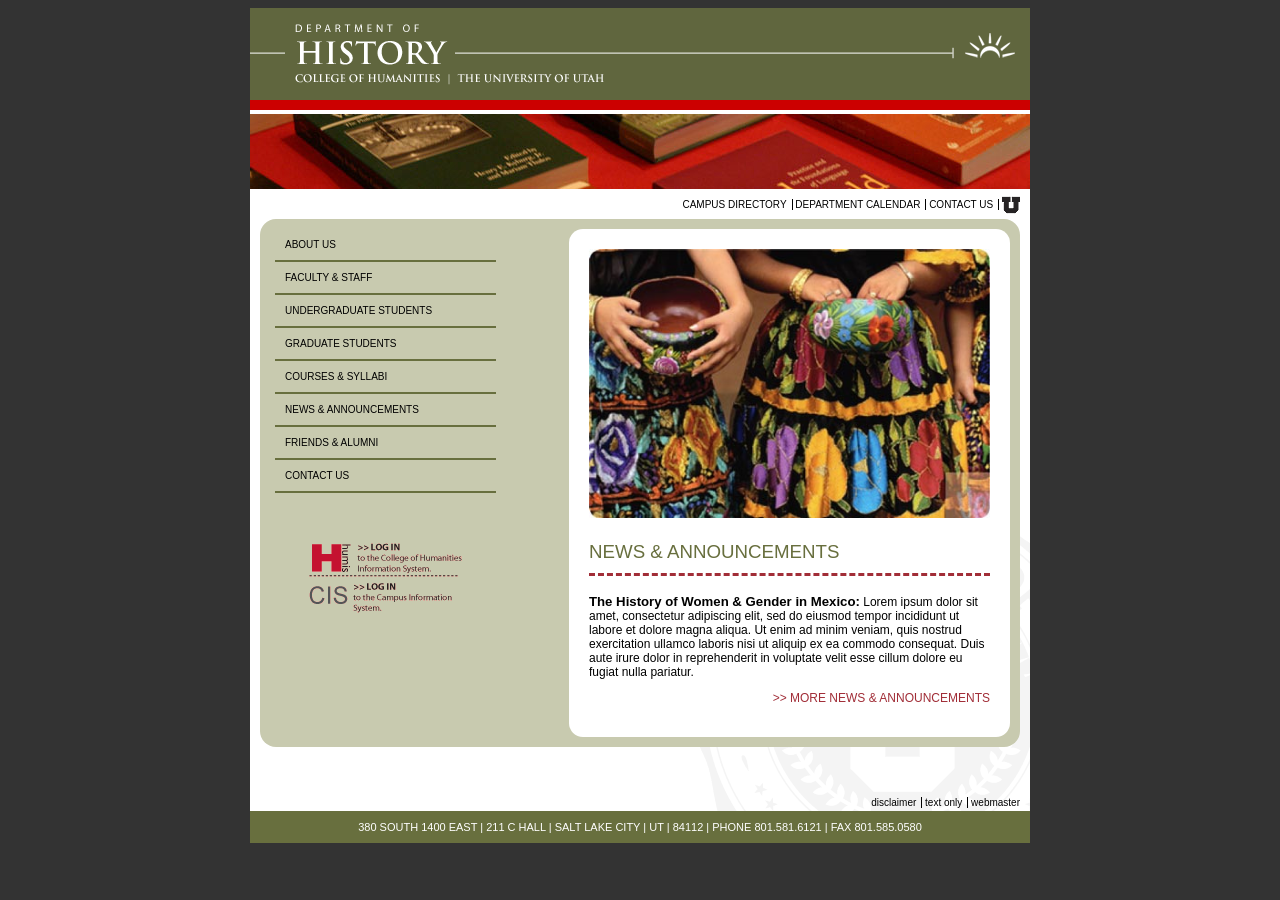
==== index.html @ 5f1329fa "Improved layout" ====
<!DOCTYPE html>
<html lang="en">
    <head>
        <meta charset="UTF-8">
        <title>Title</title>
        <link rel="stylesheet" href="styles.css">
    </head>
    <body>

        <div class="container">
            <header>
                <img src="files/historyHome.gif" alt="U of U History Homepage">
                <img src="files/histBooks01.jpg" alt="Books on a shelf">
            </header>

            <section class="middle">
                <nav class="top-nav">
                    <a href="#">Campus Directory</a>
                    <a href="#">Department Calendar</a>
                    <a href="#">Contact Us</a>
                    <a href="#">
                        <img src="files/u_small.gif" alt="U of U Logo"/>
                    </a>
                </nav>

                <section class="brown-box">
                    <aside class="left">
                        <nav>
                            <a href="#">About Us</a>
                            <a href="#">Faculty &amp; Staff</a>
                            <a href="#">Undergraduate Students</a>
                            <a href="#">Graduate Students</a>
                            <a href="#">Courses &amp; Syllabi</a>
                            <a href="#">News &amp; Announcements</a>
                            <a href="#">Friends &amp; Alumni</a>
                            <a href="#">Contact Us</a>
                        </nav>

                        <div class="links">
                            <a href="#">
                                <img src="files/login-humis.gif" alt="Log into HUMIS"/>
                            </a>

                            <a href="#">
                                <img src="files/login-cis.gif" alt="Log into CIS"/>
                            </a>
                        </div>

                    </aside>

                    <aside class="right">
                        <div class="right-box">
                            <img src="files/women_w_pottery.jpg" alt="colorful pottery"/>

                            <h3>NEWS &amp ANNOUNCEMENTS</h3>
                            <p>
                                <strong>The History of Women &amp Gender in Mexico:</strong> Lorem ipsum dolor sit amet,
                                consectetur adipiscing elit, sed do eiusmod tempor incididunt ut labore
                                et dolore magna aliqua. Ut enim ad minim veniam, quis nostrud exercitation
                                ullamco laboris nisi ut aliquip ex ea commodo consequat. Duis aute irure dolor
                                in reprehenderit in voluptate velit esse cillum dolore eu fugiat nulla pariatur.
                            </p>
                            <p class="link">
                                <a href="#">
                                    >> More news &amp; announcements
                                </a>
                            </p>

                        </div>
                    </aside>

                    <div style="clear: both;"></div>
                    <!-- inline style = clear both left and right float-->

                </section>

                <nav class="bottom-nav">
                    <a href="#">Disclaimer</a>
                    <a href="#">Text only</a>
                    <a href="#">Webmaster</a>
                </nav>

            </section>

            <footer>380 SOUTH 1400 EAST | 211 C HALL | SALT LAKE CITY | UT | 84112 | PHONE 801.581.6121 | FAX 801.585.0580</footer>
        </div>

    </body>
</html>
---- styles.css ----
/*p {*/
/*    border: 1px solid black;*/
/*}*/

/*Notes: block is 100% width container, inline depends on tag container*/
:root {
    --uofuRed: #a12d37;
    /*control command G to select all instances to change*/
}

body {
    background-color: #333333;
    font-family: Arial, Helvetica, sans-serif;

    div.container {
        width: 780px;
        margin: 0 auto; /*tb rl*/
        background-color: white;


        section.middle {
            padding: 3px 10px;
            background-image: url("files/uofu_medallion_rt.gif");
            background-position: bottom right;
            background-repeat: no-repeat;

            > nav {
                /*> means direct descendants of*/
                text-align: right;
                font-size: 10px;

                a {
                    color: black;
                    text-decoration: none;
                    font-size: 10px;
                    border-right: 1px solid black;
                    padding-right: 5px;
                    /*margin-left: 3px;*/
                    /*font-size: 10px;*/

                    &:hover {
                        text-decoration: underline;
                    }

                    &:last-of-type {
                        border-right: none;
                        padding-right: unset;
                    }
                }

                img {
                    vertical-align: middle;
                }

                &.top-nav {
                    text-transform: uppercase;
                }

                &.bottom-nav {
                    text-transform: lowercase;
                }
            }

            section.brown-box {
                /*height: 600px;*/
                background-color: #c8caaf;
                margin: 5px 0 50px;
                padding: 10px 10px 10px 15px;
                border-radius: 16px;

                aside {
                    /*border: 1px solid black;*/

                    &.left {
                        width: 30%;
                        float: left;

                        nav {
                            a {
                                display: block;
                                color: black;
                                text-decoration: none;
                                border-bottom: 2px solid #686f3e;
                                text-transform: uppercase;
                                padding: 10px 0 10px 10px;
                                font-size: 10px;
                                &:hover {
                                    background-color: #686f3e;
                                    color: white;
                                }

                            }
                        }
                        div.links {
                            margin: 50px auto 0;
                            width: 153px;
                        }
                    }

                    &.right {
                        width: 60%;
                        float: right;
                        background-color: white;
                        border-radius: 14px;

                        div.right-box {

                            padding: 20px;

                            h3 {
                                color: #686f3e;
                                padding-bottom: 10px;
                                border-bottom: dashed 3px var(--uofuRed);
                                font-weight: normal;
                            }

                            p {
                                font-size: 12px;

                                strong {
                                    font-size: 110%;
                                }
                                /*only relative to this paragraph text*/

                                &.link {
                                    text-align: right;


                                    a {
                                        color: var(--uofuRed);
                                        text-transform: uppercase;
                                        text-decoration: none;

                                        &:hover {
                                            text-decoration: underline;
                                        }

                                    }
                                }


                            }

                            img {
                                width: 100%;
                            }
                        }
                    }
                }

            }
        }

        footer {
            background-color: #686f3e;
            color: white;
            font-size: 11px;
            text-align: center;
            padding: 10px 0;
        }
    }
}
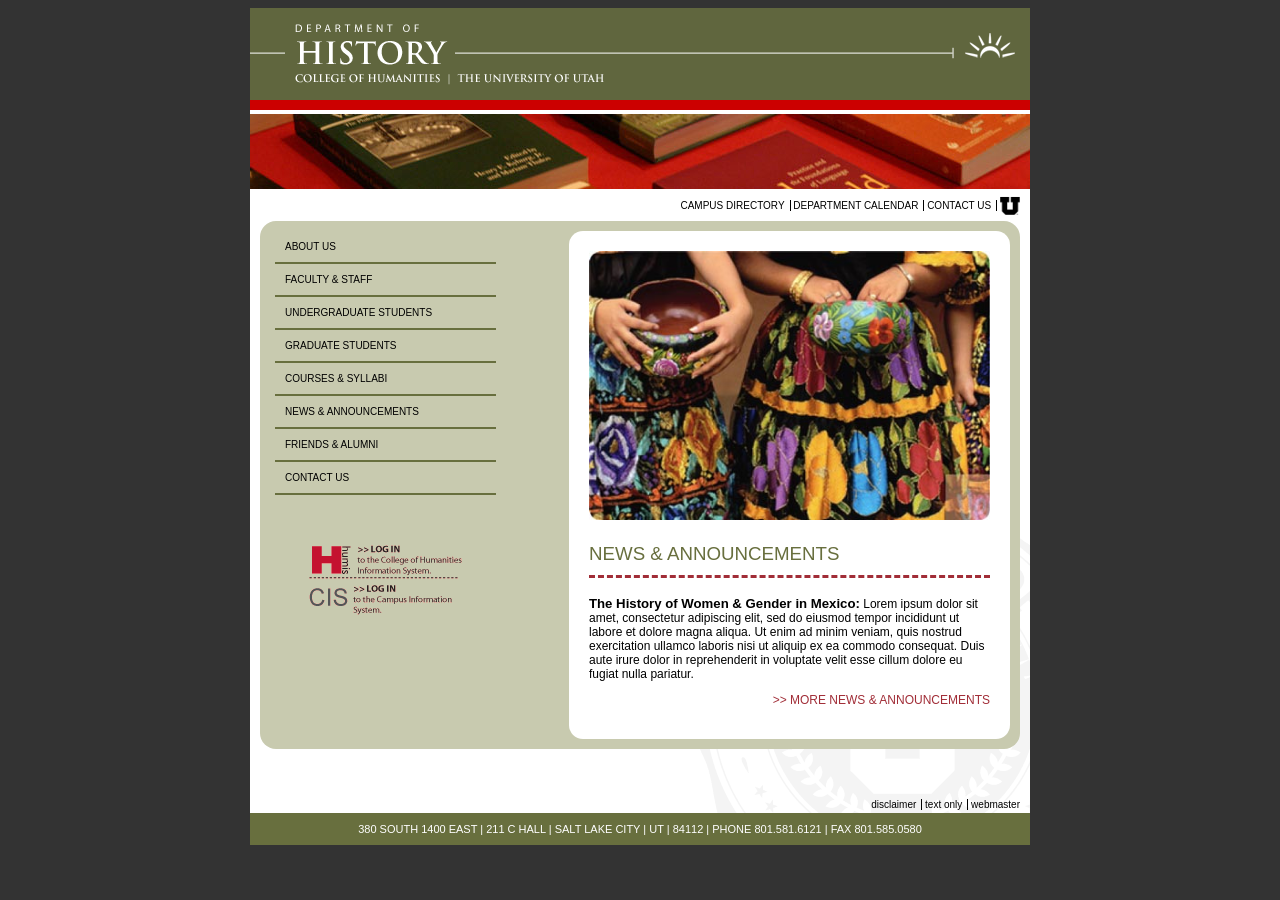
==== commit 15e8ae66: "added svg U logo" ====
--- a/index.html
+++ b/index.html
@@ -2,8 +2,8 @@
 <html lang="en">
     <head>
         <meta charset="UTF-8">
-        <title>Title</title>
-        <link rel="stylesheet" href="styles.css">
+        <title>HUMIS Homepage</title>
+        <link rel="stylesheet" href="stylesheets/homepage.css">
     </head>
     <body>
 
@@ -19,21 +19,21 @@
                     <a href="#">Department Calendar</a>
                     <a href="#">Contact Us</a>
                     <a href="#">
-                        <img src="files/u_small.gif" alt="U of U Logo"/>
+                        <img src="files/u_block_logo.svg" width="20px" height="20px" alt="U of U Logo"/>
                     </a>
                 </nav>
 
                 <section class="brown-box">
                     <aside class="left">
                         <nav>
-                            <a href="#">About Us</a>
+                            <a href="/about-us.html">About Us</a>
                             <a href="#">Faculty &amp; Staff</a>
                             <a href="#">Undergraduate Students</a>
                             <a href="#">Graduate Students</a>
                             <a href="#">Courses &amp; Syllabi</a>
                             <a href="#">News &amp; Announcements</a>
                             <a href="#">Friends &amp; Alumni</a>
-                            <a href="#">Contact Us</a>
+                            <a href="/contact-us.html">Contact Us</a>
                         </nav>
 
                         <div class="links">
--- a/stylesheets/homepage.css
+++ b/stylesheets/homepage.css
@@ -0,0 +1,155 @@
+/*Notes: block is 100% width container, inline depends on tag container*/
+:root {
+    --uofuRed: #a12d37;
+    /*control command G to select all instances to change*/
+
+}
+
+body {
+    background-color: #333333;
+    font-family: Arial, Helvetica, sans-serif;
+
+    div.container {
+        width: 780px;
+        margin: 0 auto; /*tb rl*/
+        background-color: white;
+
+        /*HOMEPAGE*/
+        section.middle {
+            padding: 3px 10px;
+            background-image: url("../files/uofu_medallion_rt.gif");
+            background-position: bottom right;
+            background-repeat: no-repeat;
+
+            > nav {
+                /*> means direct descendants of*/
+                text-align: right;
+                font-size: 10px;
+
+                a {
+                    color: black;
+                    text-decoration: none;
+                    font-size: 10px;
+                    border-right: 1px solid black;
+                    padding-right: 5px;
+
+                    &:hover {
+                        text-decoration: underline;
+                    }
+
+                    &:last-of-type {
+                        border-right: none;
+                        padding-right: unset;
+                    }
+                }
+
+                img {
+                    vertical-align: middle;
+                }
+
+                &.top-nav {
+                    text-transform: uppercase;
+                }
+
+                &.bottom-nav {
+                    text-transform: lowercase;
+                }
+            }
+
+            section.brown-box {
+                background-color: #c8caaf;
+                margin: 5px 0 50px;
+                padding: 10px 10px 10px 15px;
+                border-radius: 16px;
+
+                aside {
+
+                    &.left {
+                        width: 30%;
+                        float: left;
+
+                        nav {
+                            a {
+                                display: block;
+                                color: black;
+                                text-decoration: none;
+                                border-bottom: 2px solid #686f3e;
+                                text-transform: uppercase;
+                                padding: 10px 0 10px 10px;
+                                font-size: 10px;
+                                &:hover {
+                                    background-color: #686f3e;
+                                    color: white;
+                                }
+
+                            }
+                        }
+                        div.links {
+                            margin: 50px auto 0;
+                            width: 153px;
+                        }
+                    }
+
+                    &.right {
+                        width: 60%;
+                        float: right;
+                        background-color: white;
+                        border-radius: 14px;
+
+                        div.right-box {
+
+                            padding: 20px;
+
+                            h3 {
+                                color: #686f3e;
+                                padding-bottom: 10px;
+                                border-bottom: dashed 3px var(--uofuRed);
+                                font-weight: normal;
+                            }
+
+                            p {
+                                font-size: 12px;
+
+                                strong {
+                                    font-size: 110%;
+                                }
+
+                                &.link {
+                                    text-align: right;
+
+
+                                    a {
+                                        color: var(--uofuRed);
+                                        text-transform: uppercase;
+                                        text-decoration: none;
+
+                                        &:hover {
+                                            text-decoration: underline;
+                                        }
+
+                                    }
+                                }
+
+
+                            }
+
+                            img {
+                                width: 100%;
+                            }
+                        }
+                    }
+                }
+
+            }
+        }
+
+
+        footer {
+            background-color: #686f3e;
+            color: white;
+            font-size: 11px;
+            text-align: center;
+            padding: 10px 0;
+        }
+    }
+}
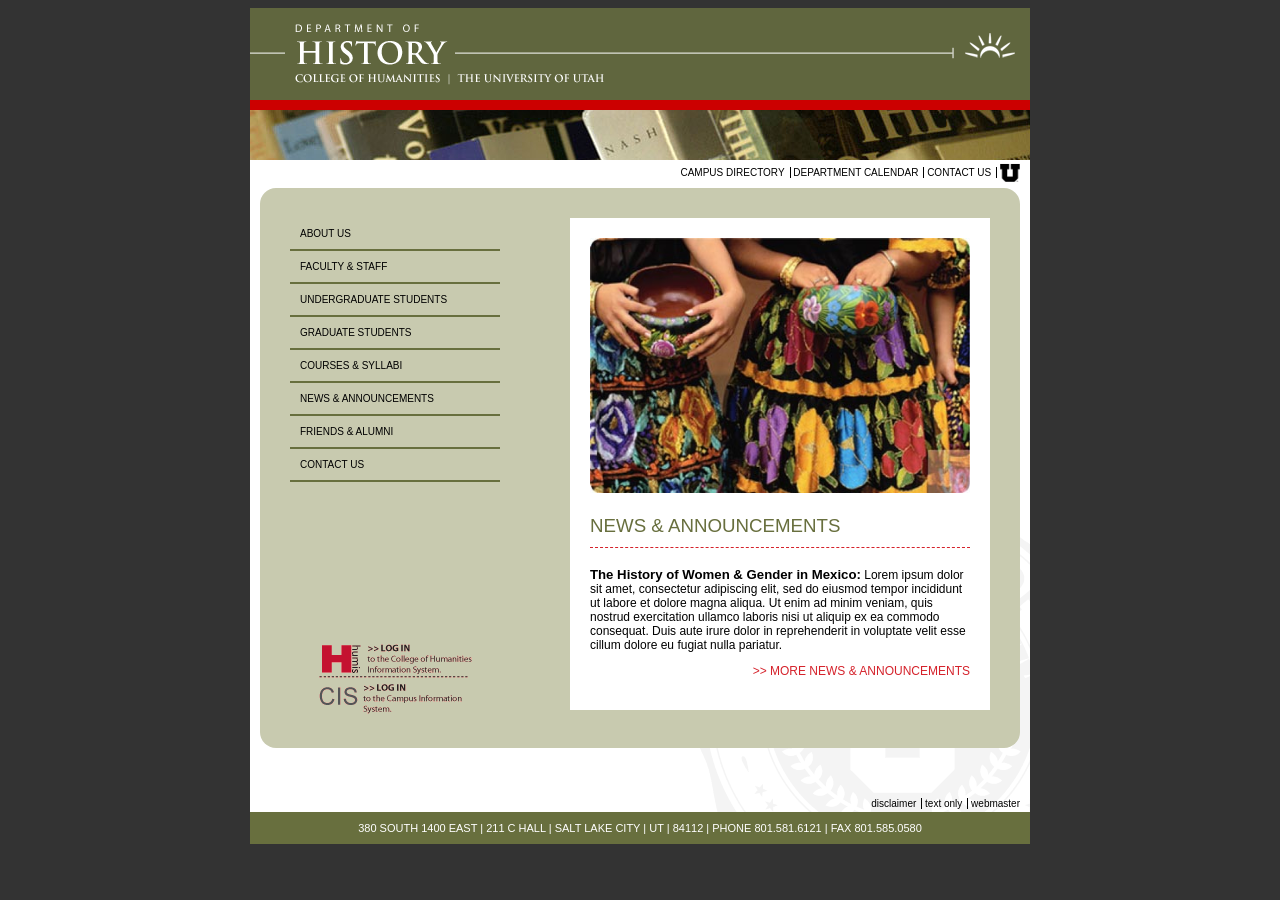
==== commit e65e674f: "polished homepage" ====
--- a/index.html
+++ b/index.html
@@ -10,7 +10,7 @@
         <div class="container">
             <header>
                 <img src="files/historyHome.gif" alt="U of U History Homepage">
-                <img src="files/histBooks01.jpg" alt="Books on a shelf">
+                <img src="files/histHomepic.jpg" alt="Books on a shelf">
             </header>
 
             <section class="middle">
@@ -26,14 +26,14 @@
                 <section class="brown-box">
                     <aside class="left">
                         <nav>
-                            <a href="/about-us.html">About Us</a>
-                            <a href="#">Faculty &amp; Staff</a>
+                            <a href="about-us.html">About Us</a>
+                            <a href="faculty-and-staff.html">Faculty &amp; Staff</a>
                             <a href="#">Undergraduate Students</a>
                             <a href="#">Graduate Students</a>
                             <a href="#">Courses &amp; Syllabi</a>
                             <a href="#">News &amp; Announcements</a>
                             <a href="#">Friends &amp; Alumni</a>
-                            <a href="/contact-us.html">Contact Us</a>
+                            <a href="contact-us.html">Contact Us</a>
                         </nav>
 
                         <div class="links">
--- a/stylesheets/homepage.css
+++ b/stylesheets/homepage.css
@@ -1,6 +1,6 @@
 /*Notes: block is 100% width container, inline depends on tag container*/
 :root {
-    --uofuRed: #a12d37;
+    --uofuRed: #d5222b;
     /*control command G to select all instances to change*/
 
 }
@@ -13,6 +13,13 @@
         width: 780px;
         margin: 0 auto; /*tb rl*/
         background-color: white;
+
+        header {
+            img {
+                display: block;
+
+            }
+        }
 
         /*HOMEPAGE*/
         section.middle {
@@ -53,13 +60,14 @@
 
                 &.bottom-nav {
                     text-transform: lowercase;
+                    padding-left: 5px;
                 }
             }
 
             section.brown-box {
                 background-color: #c8caaf;
                 margin: 5px 0 50px;
-                padding: 10px 10px 10px 15px;
+                padding: 30px;
                 border-radius: 16px;
 
                 aside {
@@ -67,6 +75,11 @@
                     &.left {
                         width: 30%;
                         float: left;
+                        display: flex;
+                        flex-direction: column;
+                        justify-content: space-between;
+                        min-height: 500px;
+
 
                         nav {
                             a {
@@ -94,7 +107,7 @@
                         width: 60%;
                         float: right;
                         background-color: white;
-                        border-radius: 14px;
+
 
                         div.right-box {
 
@@ -103,7 +116,7 @@
                             h3 {
                                 color: #686f3e;
                                 padding-bottom: 10px;
-                                border-bottom: dashed 3px var(--uofuRed);
+                                border-bottom: dashed 1px var(--uofuRed);
                                 font-weight: normal;
                             }
 
